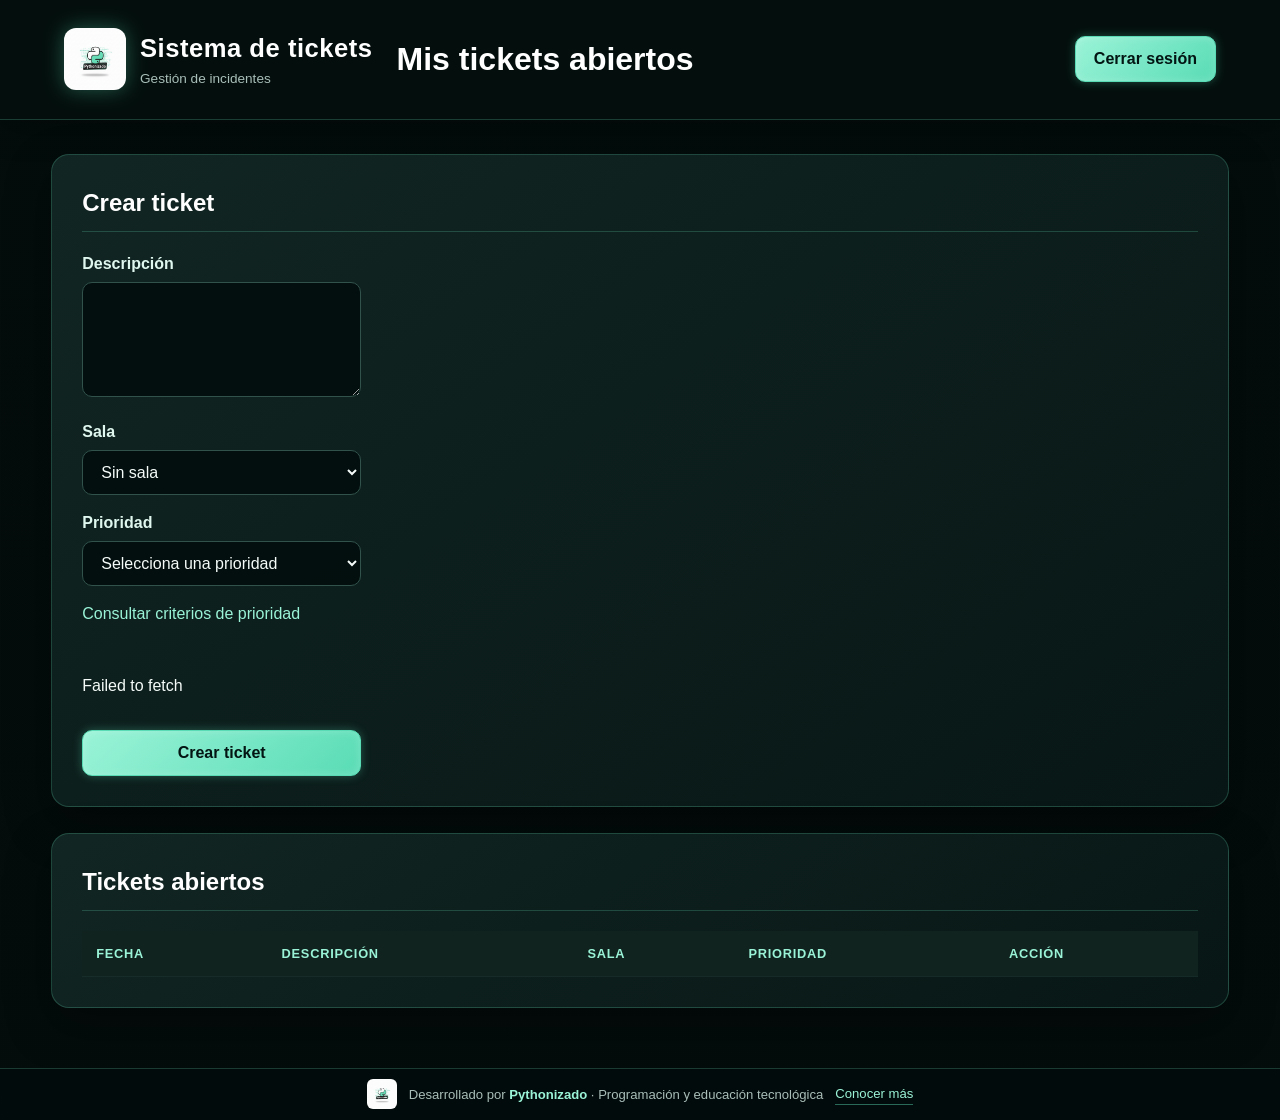
==== Frontend/templates/docente.html @ bbe0f746 "Primera versión del sistema de tickets" ====
<!DOCTYPE html>
<html lang="es">
<head>
    <meta charset="UTF-8">

    <meta
        name="viewport"
        content="width=device-width, initial-scale=1.0"
    >

    <title>Mis tickets</title>

    <link rel="stylesheet" href="../css/estilos2.css">

    <script src="../js/docente.js" defer></script>
   
</head>

<body>
    <header>
           <div class="marca">
            <img
                src="../img/pythonizadoLogo.png"
                alt="Logo de Pythonizado"
                class="logo"
            >

            <div>
                <h1>Sistema de tickets</h1>
                <p>Gestión de incidentes</p>
            </div>
        </div>
        <h1>Mis tickets abiertos</h1>

        <button id="boton-logout" type="button">
            Cerrar sesión
        </button>
    </header>

    <main>
        <section>
            <h2 id="titulo-formulario">Crear ticket</h2>

            <form id="formulario-ticket">
                <input
                    type="hidden"
                    id="id-ticket"
                >

                <div>
                    <label for="descripcion">
                        Descripción
                    </label>

                    <textarea
                        id="descripcion"
                        maxlength="2000"
                        required
                    ></textarea>
                </div>

                <div>
                    <label for="sala">Sala</label>

                    <select id="sala">
                        <option value="">
                            Sin sala
                        </option>
                        <option value="Salón 5">Salón 5</option>
                        <option value="Salón 6">Salón 6</option>
                        <option value="Salón 7">Salón 7</option>
                        <option value="Adscripción">Adscripción</option>
                        <option value="Dirección">Dirección</option>
                        <option value="Campus">Campus</option>
                    </select>
                </div>

                <div>
                    <label for="prioridad">Prioridad</label>

                    <select id="prioridad" required>
                        <option value="">
                            Selecciona una prioridad
                        </option>
                    </select>
                     <p>
                        <a href="criterios-prioridad.html">
                            Consultar criterios de prioridad
                        </a>
                    </p>
                </div>

                <p id="mensaje-error" role="alert" hidden></p>
                <p id="mensaje-exito" role="status" hidden></p>

                <button type="submit">
                    Crear ticket
                </button>

                <button
                    id="boton-cancelar"
                    type="button"
                    hidden
                >
                    Cancelar modificación
                </button>
            </form>
        </section>

        <section>
            <h2>Tickets abiertos</h2>

            <table>
                <thead>
                    <tr>
                        <th>Fecha</th>
                        <th>Descripción</th>
                        <th>Sala</th>
                        <th>Prioridad</th>
                        <th>Acción</th>
                    </tr>
                </thead>

                <tbody id="lista-tickets"></tbody>
            </table>

            <p id="sin-tickets" hidden>
                No tienes tickets abiertos.
            </p>
        </section>
    </main>
   <footer>
    <img
        src="../img/pythonizadoLogo.png"
        alt=""
    >

    <span>
        Desarrollado por
        <strong>Pythonizado</strong>
        · Programación y educación tecnológica
    </span>

    <a
        href="https://www.linkedin.com/"
        target="_blank"
        rel="noopener noreferrer"
    >
        Conocer más
    </a>
</footer>
</body>
</html>
---- Frontend/css/estilos2.css ----
:root {
    --fondo: #06100f;
    --fondo-secundario: #0b1716;
    --superficie: rgba(13, 29, 27, 0.92);
    --superficie-clara: #132522;
    --borde: rgba(104, 226, 188, 0.22);
    --texto: #f4fbf8;
    --texto-suave: #a9beb8;
    --marca: #59dcb5;
    --marca-clara: #9af3d7;
    --marca-oscura: #1d9f7e;
    --error: #ff6474;
    --exito: #55e6a5;
    --sombra: 0 18px 45px rgba(0, 0, 0, 0.38);
}

* {
    box-sizing: border-box;
}

html {
    min-height: 100%;
    color-scheme: dark;
}

body {
    min-height: 100vh;
    margin: 0;
    display: flex;
    flex-direction: column;
    color: var(--texto);
    background:
        linear-gradient(rgba(3, 12, 11, 0.78), rgba(3, 12, 11, 0.94)),
        url('../img/fondo-tecnologico.png') center top / cover fixed,
        var(--fondo);
    font-family: Inter, "Segoe UI", Arial, sans-serif;
    line-height: 1.5;
}

header {
    display: flex;
    align-items: center;
    justify-content: space-between;
    gap: 24px;
    padding: 14px clamp(18px, 5vw, 64px);
    background: rgba(5, 17, 15, 0.86);
    border-bottom: 1px solid var(--borde);
    box-shadow: 0 8px 30px rgba(0, 0, 0, 0.28);
    backdrop-filter: blur(14px);
    width: 100%;
}

header nav {
    display: flex;
    align-items: center;
    flex: 1;
    gap: 16px;
}

#boton-logout {
    margin-left: auto;
    width: auto;
    min-width: 130px;
    white-space: nowrap;
   
}


.marca {
    display: flex;
    align-items: center;
    gap: 14px;
    flex-shrink: 0;
}

.logo {
    width: 62px;
    height: 62px;
    object-fit: contain;
    border-radius: 12px;
    filter: drop-shadow(0 0 10px rgba(89, 220, 181, 0.35));
}

.marca h1 {
    margin: 0;
    font-size: clamp(1.15rem, 2vw, 1.65rem);
    letter-spacing: 0.02em;
}

.marca p {
    margin: 2px 0 0;
    color: var(--texto-suave);
    font-size: 0.85rem;
}

nav {
    display: flex;
    align-items: center;
    flex-wrap: wrap;
    gap: 12px;
}

a {
    color: var(--marca-clara);
    text-decoration: none;
}

a:hover {
    color: #ffffff;
}

main {
    width: min(1180px, 92%);
    margin: 34px auto;
    flex: 1;
}

section,
.tarjeta,
.contenedor-login {
    margin-bottom: 26px;
    padding: clamp(20px, 3vw, 30px);
    background: linear-gradient(145deg, rgba(18, 39, 36, 0.96), rgba(8, 24, 22, 0.94));
    border: 1px solid var(--borde);
    border-radius: 18px;
    box-shadow: var(--sombra);
    backdrop-filter: blur(10px);
}

h1,
h2,
h3 {
    color: #ffffff;
}

h2 {
    margin-top: 0;
    padding-bottom: 10px;
    border-bottom: 1px solid var(--borde);
}

form {
    display: grid;
    gap: 16px;
}

label {
    display: block;
    margin-bottom: 6px;
    color: #dff7ef;
    font-weight: 650;
}

input,
textarea,
select {
    width:25%;
    padding: 12px 14px;
    color: var(--texto);
    background: rgba(2, 13, 12, 0.88);
    border: 1px solid #31524a;
    border-radius: 10px;
    font: inherit;
    transition: border-color 180ms ease, box-shadow 180ms ease, transform 180ms ease;
}

textarea {
    min-height: 115px;
    resize: vertical;
}

input:focus,
textarea:focus,
select:focus {
    outline: none;
    border-color: var(--marca);
    box-shadow: 0 0 0 3px rgba(89, 220, 181, 0.14), 0 0 18px rgba(89, 220, 181, 0.13);
}

button,
.boton {
    width:25%;
    display: inline-flex;
    align-items: center;
    justify-content: center;
    min-height: 42px;
    padding: 10px 18px;
    color: #031512;
    background: linear-gradient(135deg, var(--marca-clara), var(--marca));
    border: 1px solid var(--marca);
    border-radius: 10px;
    box-shadow: 0 0 10px rgba(89, 220, 181, 0.32), inset 0 0 8px rgba(255, 255, 255, 0.2);
    font: inherit;
    font-weight: 750;
    text-decoration: none;
    cursor: pointer;
    transition: transform 160ms ease, box-shadow 160ms ease, filter 160ms ease;
}

button:hover,
.boton:hover {
    color: #031512;
    transform: translateY(-2px);
    filter: brightness(1.08);
    box-shadow: 0 0 8px var(--marca), 0 0 24px rgba(89, 220, 181, 0.55);
}

button:active,
.boton:active {
    transform: translateY(0);
}

button:focus-visible,
.boton:focus-visible,
a:focus-visible {
    outline: 3px solid #ffffff;
    outline-offset: 3px;
}

button:disabled {
    opacity: 0.5;
    cursor: not-allowed;
    transform: none;
    box-shadow: none;
}

.boton-secundario {
    color: var(--marca-clara);
    background: transparent;
    border-color: var(--marca);
    box-shadow: 0 0 9px rgba(89, 220, 181, 0.22), inset 0 0 9px rgba(89, 220, 181, 0.06);
}

.boton-secundario:hover {
    color: #ffffff;
    background: rgba(89, 220, 181, 0.1);
}

.boton-peligro {
    color: #ffffff;
    background: transparent;
    border-color: var(--error);
    box-shadow: 0 0 10px rgba(255, 100, 116, 0.25);
}

.acciones-formulario {
    display: flex;
    flex-wrap: wrap;
    gap: 12px;
}

.contenedor-tabla {
    overflow-x: auto;
    border: 1px solid var(--borde);
    border-radius: 12px;
}

table {
    width: 100%;
    border-collapse: collapse;
    background: rgba(3, 15, 14, 0.72);
}

th,
td {
    padding: 13px 14px;
    text-align: left;
    border-bottom: 1px solid rgba(130, 196, 177, 0.14);
}

th {
    color: var(--marca-clara);
    background: #10231f;
    font-size: 0.8rem;
    letter-spacing: 0.06em;
    text-transform: uppercase;
}

tbody tr {
    transition: background-color 150ms ease;
}

tbody tr:hover {
    background: rgba(89, 220, 181, 0.07);
}

#lista-tickets button {
    width: 60%;
}

.etiqueta {
    display: inline-block;
    padding: 5px 10px;
    border: 1px solid currentColor;
    border-radius: 999px;
    font-size: 0.76rem;
    font-weight: 750;
    white-space: nowrap;
}

.prioridad-fatal {
    color: #ff8b98;
    background: rgba(185, 28, 28, 0.24);
}

.prioridad-alta {
    color: #ffad66;
    background: rgba(234, 88, 12, 0.2);
}

.prioridad-media {
    color: #72d4ff;
    background: rgba(14, 165, 233, 0.18);
}

.prioridad-baja {
    color: #83edb0;
    background: rgba(34, 197, 94, 0.17);
}

.estado-abierto {
    color: #82efb5;
    background: rgba(34, 197, 94, 0.17);
}

.estado-en-proceso {
    color: #ffe17c;
    background: rgba(234, 179, 8, 0.17);
}

.estado-cerrado {
    color: #8cbcff;
    background: rgba(37, 99, 235, 0.2);
}

.estado-fuera-de-alcance {
    color: #c2cad5;
    background: rgba(100, 116, 139, 0.22);
}

.mensaje-error,
.mensaje-exito {
    padding: 12px 14px;
    border-radius: 10px;
}

.mensaje-error {
    color: #ffd5da;
    background: rgba(127, 29, 29, 0.45);
    border: 1px solid var(--error);
}

.mensaje-exito {
    color: #ceffe5;
    background: rgba(5, 78, 54, 0.48);
    border: 1px solid var(--exito);
}

[hidden] {
    display: none !important;
}

.pagina-login {
    display: grid;
    place-items: center;
    flex: 1;
    width: min(440px, 92%);
    margin: auto;
    padding: 32px 0;
}

.contenedor-login {
    width: 100%;
}

.contenedor-login .logo {
    display: block;
    width: 108px;
    height: 108px;
    margin: 0 auto 14px;
}

.contenedor-login button {
    width: 100%;
}

#anegro {
    color: #000000;
    align-items: right;
}

#criterio {
    
    align-items: right;
    margin-right: 950px;
}

.historial-estados {
    min-width: 210px;
    margin: 0;
    padding-left: 18px;
}

.historial-estados li {
    margin-bottom: 6px;
    color: var(--texto-suave);
}

.historial-estados li:last-child {
    margin-bottom: 0;
}

footer {
    display: flex;
    align-items: center;
    justify-content: center;
    gap: 12px;
    min-height: 52px;
    padding: 10px 18px;
    color: var(--texto-suave);
    background: rgba(3, 13, 12, 0.92);
    border-top: 1px solid var(--borde);
    font-size: 0.82rem;
    text-align: center;
    backdrop-filter: blur(12px);
}

footer img {
    width: 30px;
    height: 30px;
    object-fit: contain;
    border-radius: 6px;
}

footer strong {
    color: var(--marca-clara);
}

footer a {
    padding-bottom: 1px;
    border-bottom: 1px solid rgba(89, 220, 181, 0.45);
}

@media (max-width: 720px) {
    header {
        align-items: flex-start;
        flex-direction: column;
    }
      header nav {
        width: 100%;
        flex-wrap: wrap;
    }
    #boton-logout {
        margin-left: 0;
    }

    main {
        width: 94%;
        margin: 20px auto;
    }

    section,
    .tarjeta,
    .contenedor-login {
        padding: 18px;
        border-radius: 14px;
    }

    footer {
        flex-direction: column;
        gap: 4px;
    }
}

@media (prefers-reduced-motion: reduce) {
    *,
    *::before,
    *::after {
        scroll-behavior: auto !important;
        transition: none !important;
    }
}
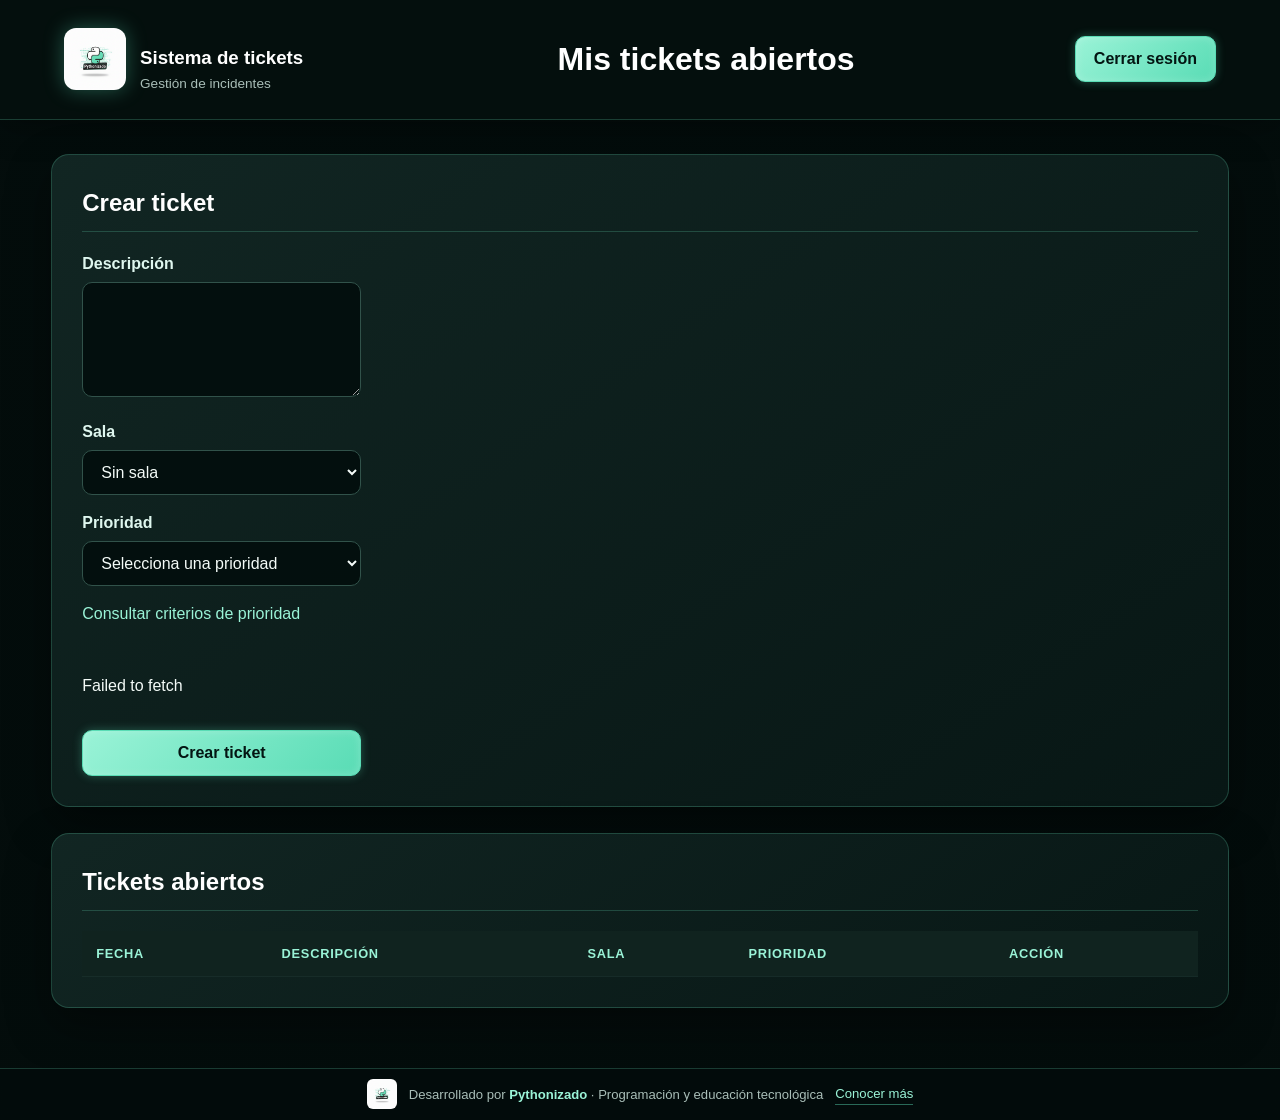
==== commit 864710ef: "ticket pronto" ====
--- a/Frontend/templates/docente.html
+++ b/Frontend/templates/docente.html
@@ -26,11 +26,11 @@
             >
 
             <div>
-                <h1>Sistema de tickets</h1>
+                <h3 style="margin-bottom: 2px;">Sistema de tickets</h3>
                 <p>Gestión de incidentes</p>
             </div>
         </div>
-        <h1>Mis tickets abiertos</h1>
+        <h1 style="text-align: center; margin-left: 20%;">Mis tickets abiertos</h1>
 
         <button id="boton-logout" type="button">
             Cerrar sesión
--- a/Frontend/css/estilos2.css
+++ b/Frontend/css/estilos2.css
@@ -285,7 +285,7 @@
 }
 
 #lista-tickets button {
-    width: 60%;
+    width: 75%;
 }
 
 .etiqueta {
@@ -408,6 +408,26 @@
 
 .historial-estados li:last-child {
     margin-bottom: 0;
+}
+
+
+.encabezado-prioridad .boton-volver {
+    width: 100%;
+    box-sizing: border-box;
+    padding: 6px 12px;
+    font-size: 16px;
+}
+
+.titulo-prioridad {
+    text-align: center;
+    margin: 0 0 20px;
+}
+#boton-volver {
+    width: 25%;
+    box-sizing: border-box;
+    padding: 6px 12px;
+    font-size: 16px;
+    margin-left: 70%;
 }
 
 footer {
